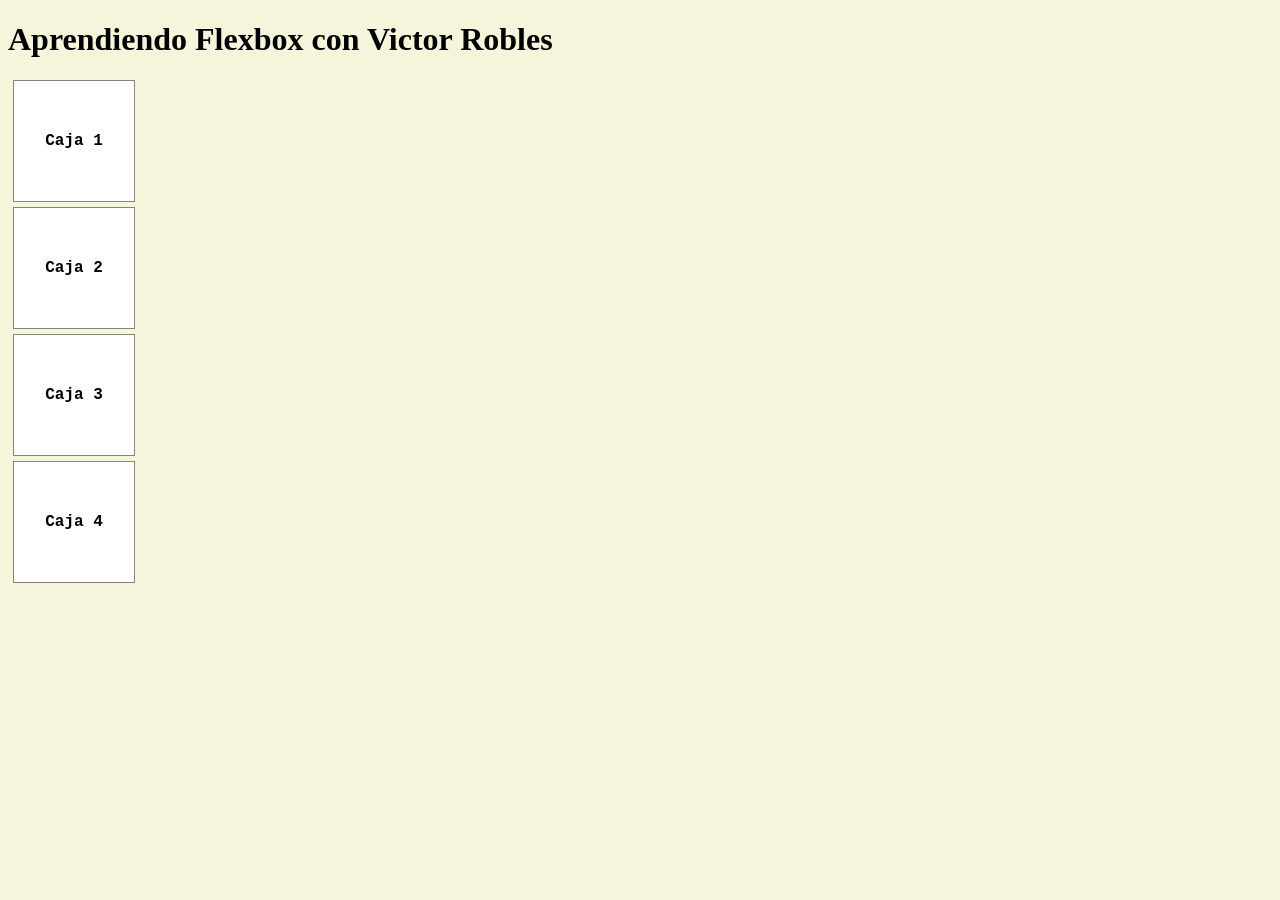
==== curso_sdd/repaso_flexbox/index.html @ ce6bb5f8 "Añadimos ejemplos de trabajo con flexbox" ====
<!DOCTYPE html>
<html lang="es">
<head>
    <meta charset="UTF-8">
    <meta name="viewport" content="width=device-width, initial-scale=1.0">
    <link rel="stylesheet" type="text/css" href="styles.css"/>
    <title>Aprendiendo Flexbox</title>
</head>
<body>
    <h1>
       Aprendiendo Flexbox con Victor Robles 
    </h1>

       <section class="flex-container">

        <div class="caja">
            Caja 1
        </div>
        <div class="caja">
            Caja 2
        </div>
        <div class="caja">
            Caja 3
        </div>
        <div class="caja">
            Caja 4
        </div>

       </section>
    
</body>
</html>
---- curso_sdd/repaso_flexbox/styles.css ----
body{
    background-color: beige;
}

.flexcontainer{
    border: 1px solid black;
    background: #ccc;
    padding: 20px;
    display: flex;  
}

.caja{
   border: 1px solid #878383;
   background-color: white; 
   color: black;
   font-family: 'Courier New', Courier, monospace;
   font-weight: bold;
   width: 120px;
   height: 120px;
   line-height: 120px;
   text-align: center;
   margin: 5px;
}
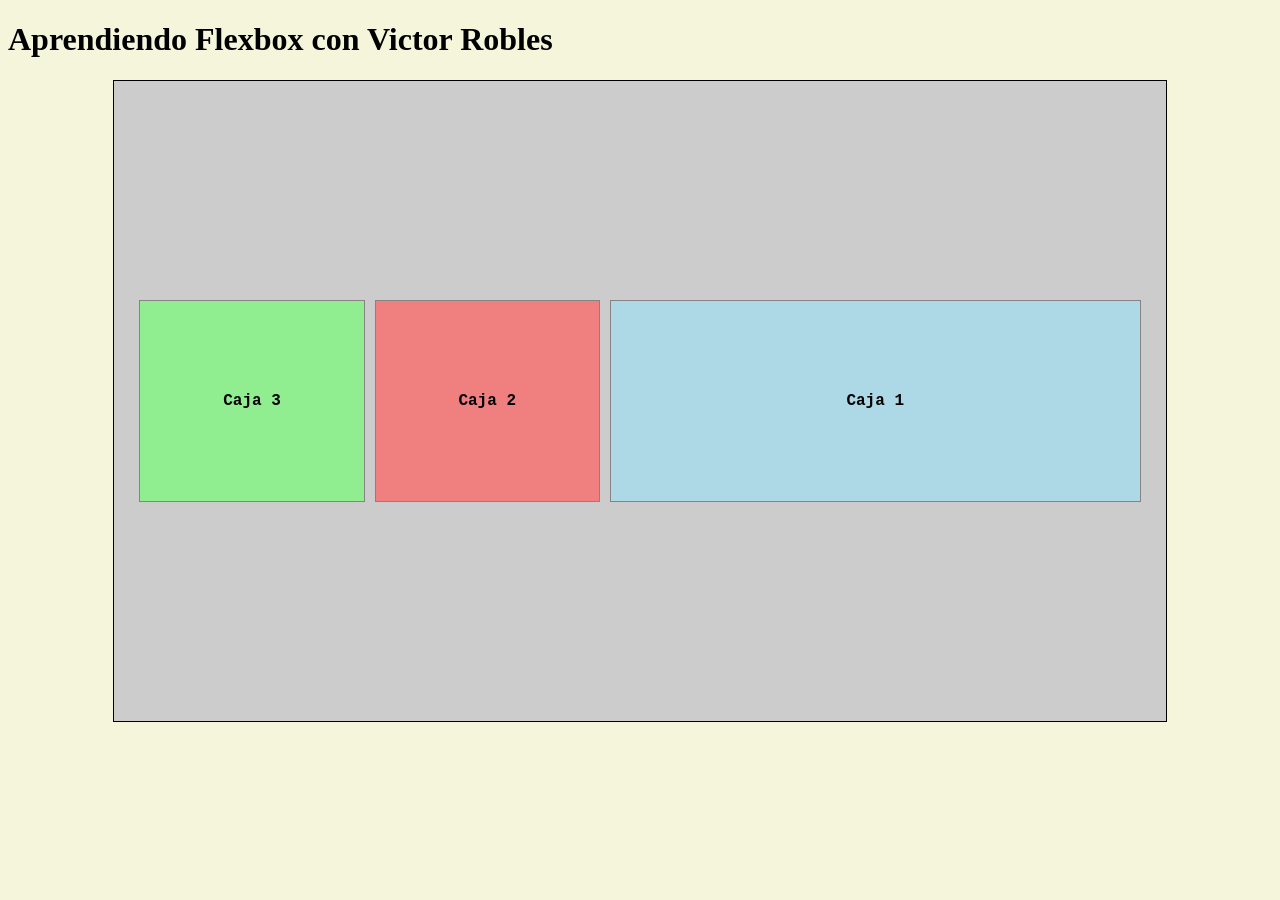
==== commit 88afbdbd: "Añadimos mejoras en los ejemplos flexbox básicos" ====
--- a/curso_sdd/repaso_flexbox/index.html
+++ b/curso_sdd/repaso_flexbox/index.html
@@ -13,19 +13,16 @@
 
        <section class="flex-container">
 
-        <div class="caja">
+        <div class="caja c1">
             Caja 1
         </div>
-        <div class="caja">
+        <div class="caja c2">
             Caja 2
         </div>
-        <div class="caja">
+        <div class="caja c3">
             Caja 3
         </div>
-        <div class="caja">
-            Caja 4
-        </div>
-
+        
        </section>
     
 </body>
--- a/curso_sdd/repaso_flexbox/styles.css
+++ b/curso_sdd/repaso_flexbox/styles.css
@@ -2,11 +2,17 @@
     background-color: beige;
 }
 
-.flexcontainer{
+.flex-container{
     border: 1px solid black;
     background: #ccc;
     padding: 20px;
-    display: flex;  
+    display: flex; 
+    flex-flow: row wrap;
+    justify-content: center;
+    align-content: center;
+    width: 80%;
+    height: 600px;
+    margin: 0 auto;
 }
 
 .caja{
@@ -15,9 +21,27 @@
    color: black;
    font-family: 'Courier New', Courier, monospace;
    font-weight: bold;
-   width: 120px;
-   height: 120px;
-   line-height: 120px;
+   width: 200px;
+   line-height: 200px;
    text-align: center;
    margin: 5px;
+}
+
+.c1{
+    background: lightblue;
+    order: 3;
+    flex-grow: 1;
+    flex-basis: 50%;
+}
+
+.c2{
+    background: lightcoral;
+    order: 2;
+    flex-grow: 1;
+}
+
+.c3{
+    background: lightgreen;
+    order: 1;
+    flex-grow: 1;
 }
